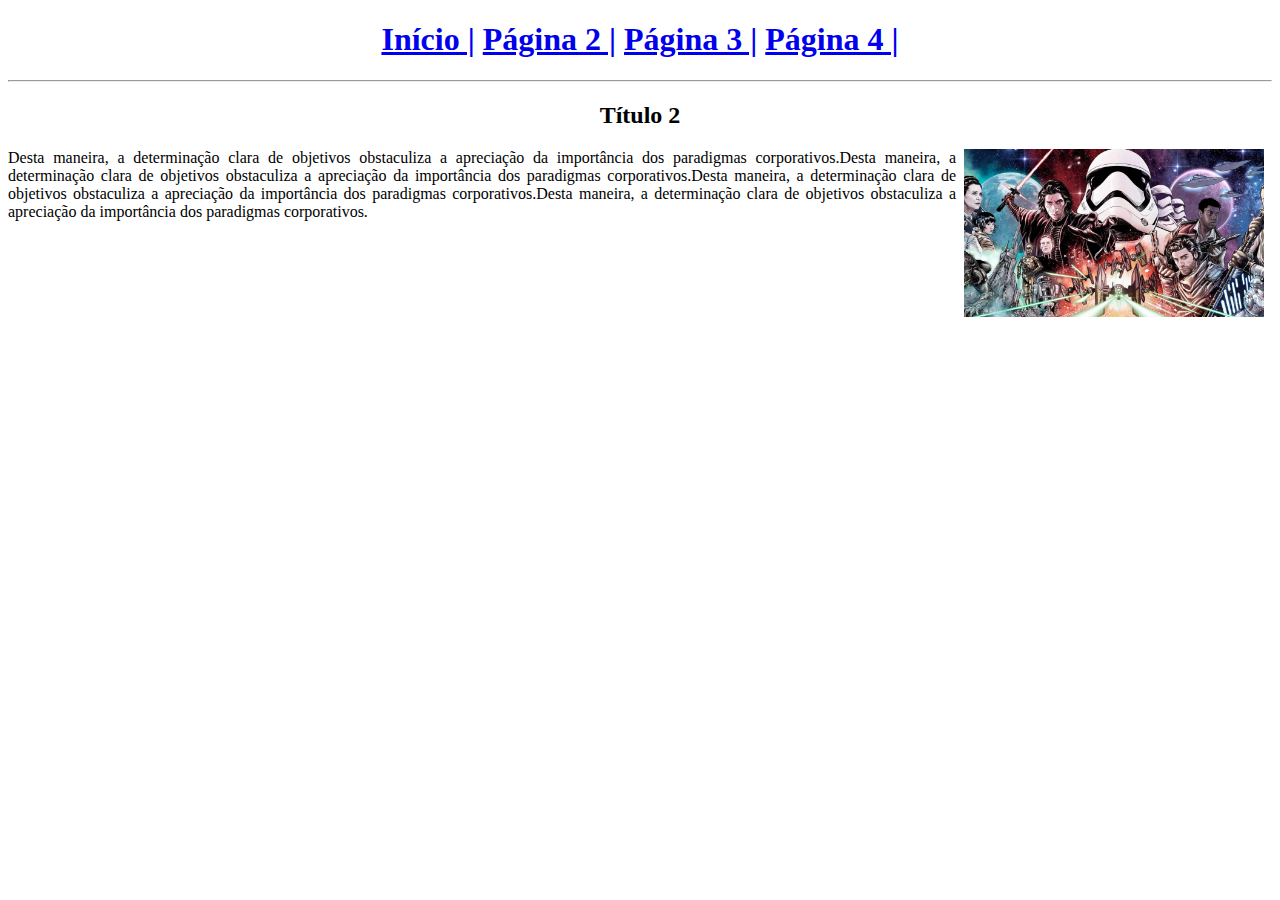
==== paginas/pagina2.html @ 5719722d "first commit" ====
<!-- Utilizado para definir que este documento segue as regras de sintaxe do HTML 5 -->
<!DOCTYPE html>
<html lang="pt-br">
	<head>
		<title>Formatação</title>
		
		<!-- Definição de codificação de caracteres. Recomenda-se usar sempre UTF-8 -->
		<meta charset="UTF-8">
	</head>
	<body>
		
		
		<!-- Título centralizado -->
		<h1 align="center">
		<a	href="../index.html">Início |</a>
		<a	href="pagina2.html">Página 2 |</a>
		<a	href="pagina3.html">Página 3 |</a>
		<a	href="pagina4.html">Página 4 |</a>
				
		</h1>
		
		<!-- Elemento de linha horizontal -->
		<hr>

		
		
		<h2 id="p1" align="center">Título 2</h2>
		<!-- Texto do parágrafo justificado -->
		<p align="justify">
		<img src="../imagens/star-wars1.jpg" alt="Star wars" width="300" height="168" 
		align="right" Hspace="8" title="Os últimos jedi">
		Desta maneira, a determinação clara de objetivos obstaculiza a 
		apreciação da importância dos paradigmas corporativos.Desta maneira, a determinação clara de objetivos obstaculiza a 
		apreciação da importância dos paradigmas corporativos.Desta maneira, a determinação clara de objetivos obstaculiza a 
		apreciação da importância dos paradigmas corporativos.Desta maneira, a determinação clara de objetivos obstaculiza a 
		apreciação da importância dos paradigmas corporativos.
		</p>
		
	</body>
</html>
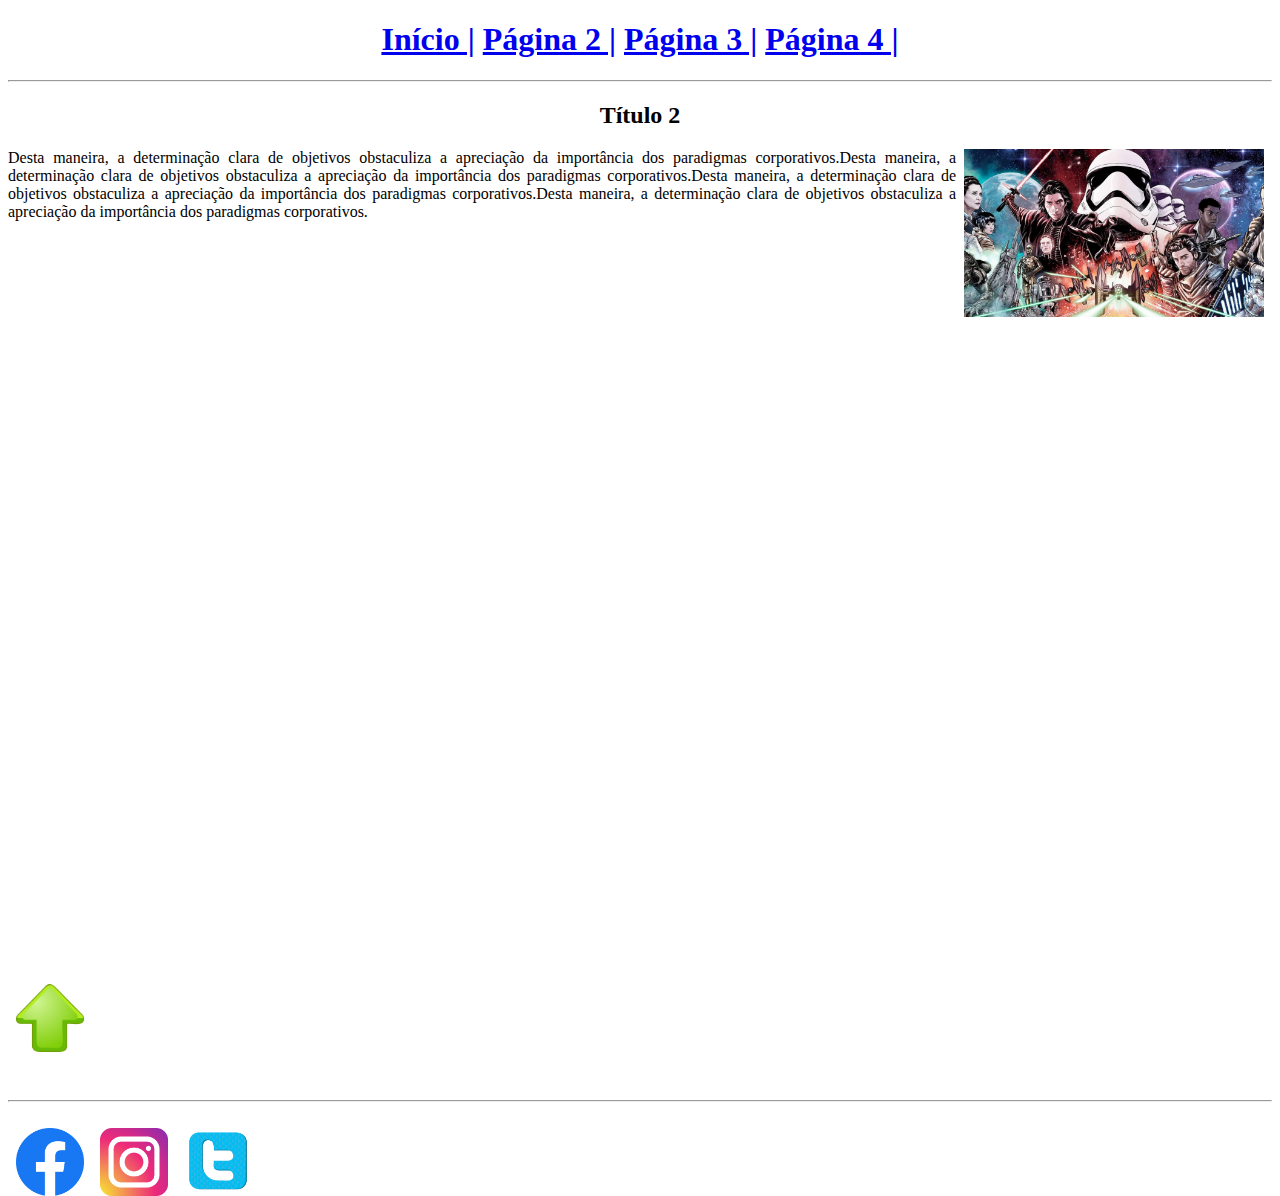
==== commit a144e31b: "adicionado aula 6 - hiperlink externo" ====
--- a/paginas/pagina2.html
+++ b/paginas/pagina2.html
@@ -35,6 +35,51 @@
 		apreciação da importância dos paradigmas corporativos.Desta maneira, a determinação clara de objetivos obstaculiza a 
 		apreciação da importância dos paradigmas corporativos.
 		</p>
-		
+		<br>
+		<br>
+		<br>
+		<br>
+		<br>
+		<br>
+		<br>
+		<br>
+		<br>
+		<br>
+		<br>
+		<br>
+		<br>
+		<br>
+		<p align="center">
+			<iframe width="560" height="315" src="https://www.youtube.com/embed/TKNsThGf0is" title="YouTube video player" frameborder="0" allow="accelerometer; autoplay; clipboard-write; encrypted-media; gyroscope; picture-in-picture; web-share" allowfullscreen></iframe>
+		</p>
+		<br>
+		<br>
+		<br>
+		<br>
+		<br>
+		<br>
+		<br>
+		<br>
+		<a	href="#s1">
+		<img src="../imagens/seta.png" alt="seta" width="68" 
+		height="68" align="left" Hspace="8" title="subir para o topo da página">
+		</a>
+		<br>
+		<br>
+		<br>
+		<br>
+		<br>
+		<br>
+		<hr>
+		<br>
+		<a href="https://pt-br.facebook.com/" target="black">
+			<img src="../imagens/logoface.png" alt="Facebook logo" width="68" height="68" align="left" hspace="8" title="Facebook">
+		</a>
+		<a href="https://www.instagram.com/" target="black">
+			<img src="../imagens/logoinst.png" alt="Instagram logo" width="68" height="68" align="left" hspace="8" title="Instagram">
+		</a>
+		<a href="https://twitter.com/" target="black">
+			<img src="../imagens/logotwi.png" alt="Twitter logo" width="68" height="68" align="left" hspace="8" title="Twitter">
+		</a>
 	</body>
 </html>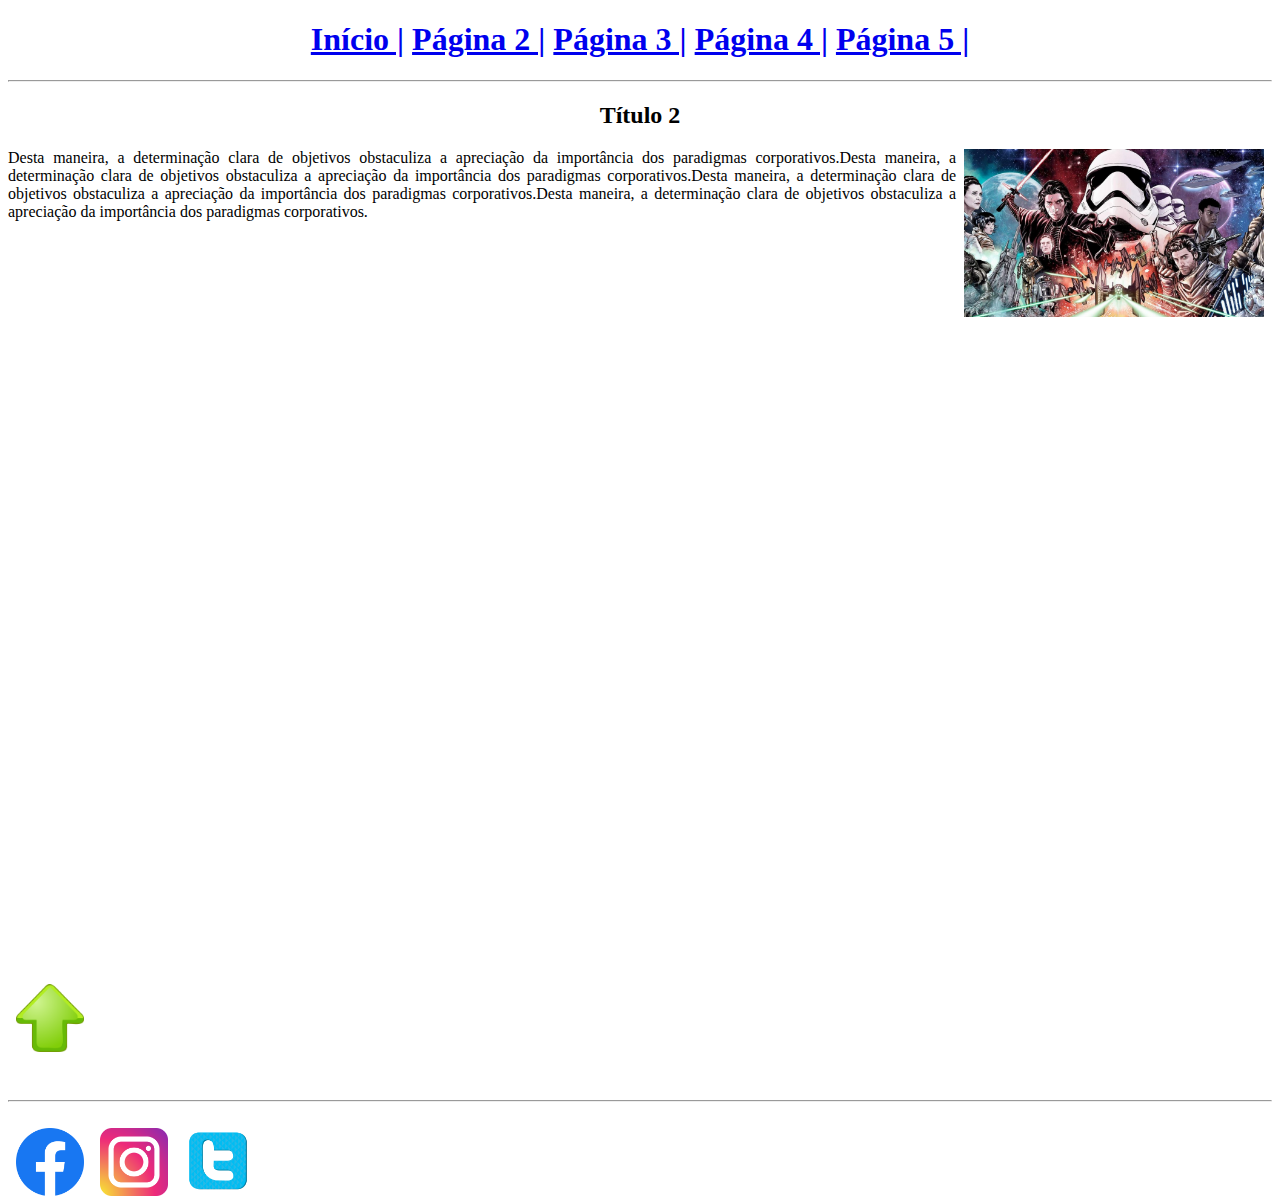
==== commit fab6e199: "adicionado aula 5" ====
--- a/paginas/pagina2.html
+++ b/paginas/pagina2.html
@@ -16,6 +16,7 @@
 		<a	href="pagina2.html">Página 2 |</a>
 		<a	href="pagina3.html">Página 3 |</a>
 		<a	href="pagina4.html">Página 4 |</a>
+		<a	href="pagina5.html">Página 5 |</a>
 				
 		</h1>
 		
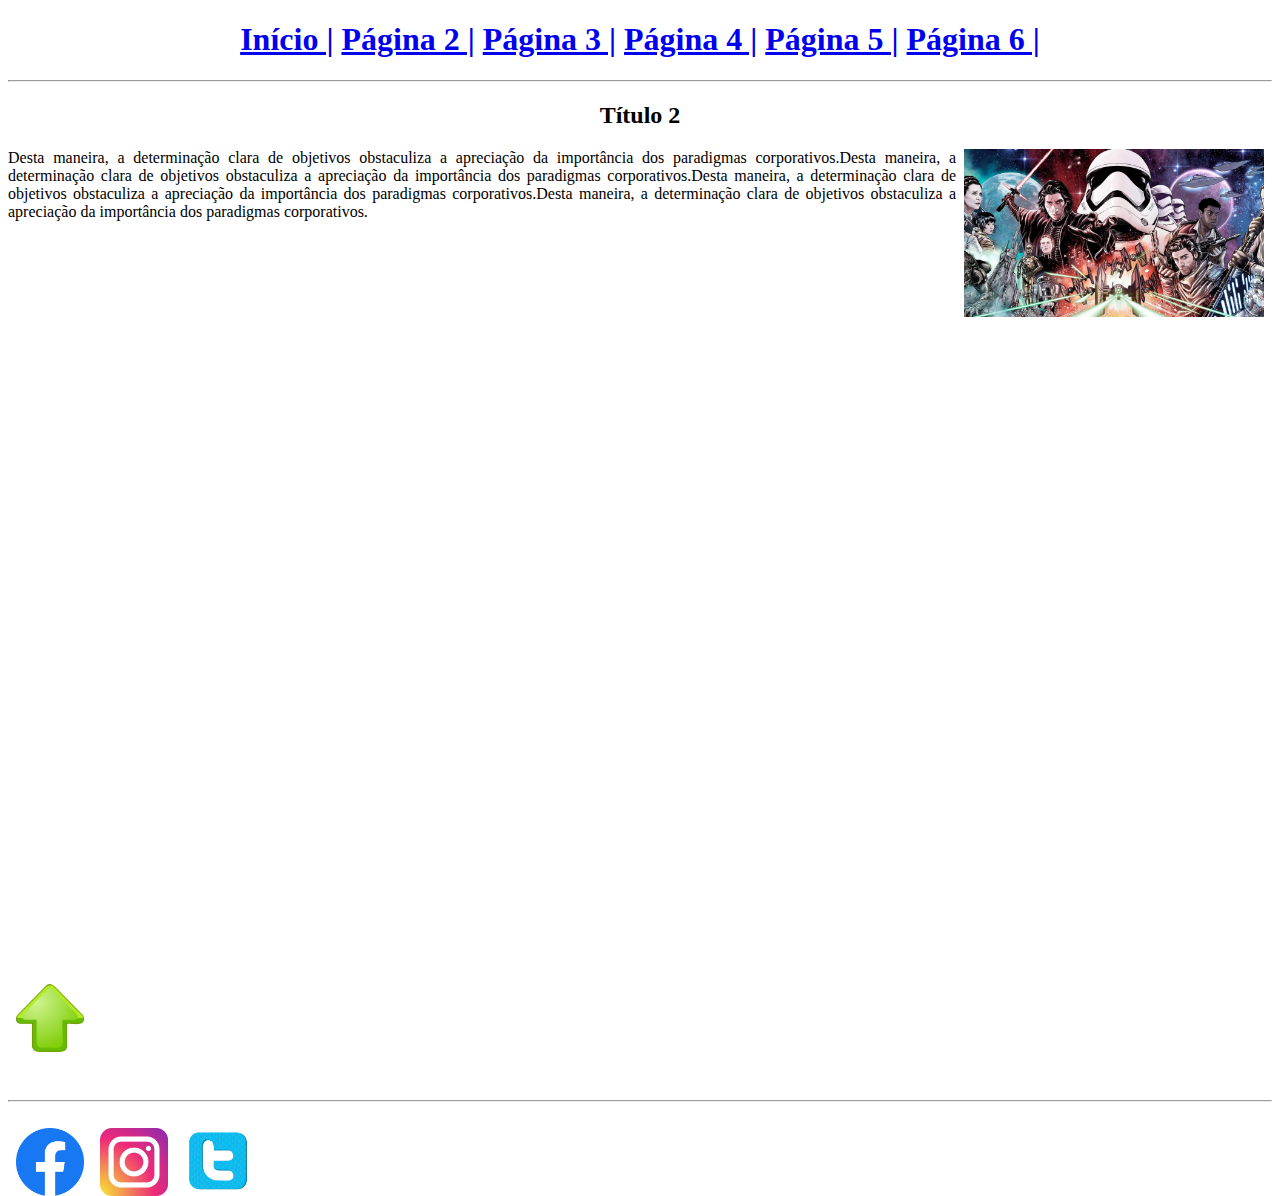
==== commit 091e5837: "adicionado aula 7" ====
--- a/paginas/pagina2.html
+++ b/paginas/pagina2.html
@@ -17,6 +17,7 @@
 		<a	href="pagina3.html">Página 3 |</a>
 		<a	href="pagina4.html">Página 4 |</a>
 		<a	href="pagina5.html">Página 5 |</a>
+		<a	href="pagina6.html">Página 6 |</a>
 				
 		</h1>
 		
